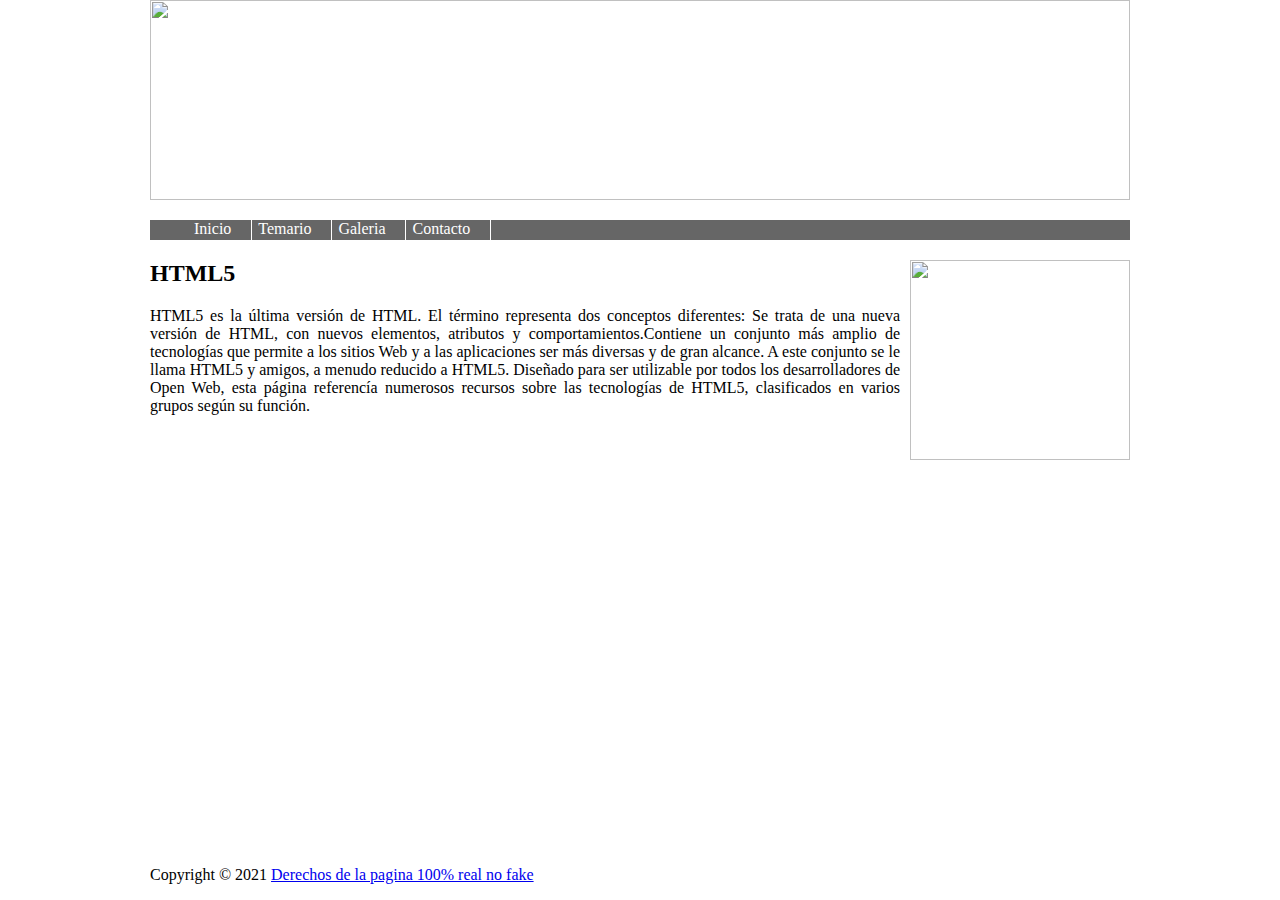
==== index.html @ ae539264 "Add files via upload" ====
<!DOCTYPE html>
<html Lang="es">

<head>
    <meta charset="UTF-8">
    <meta name="author" content="Albert Sanchez">
    <meta name="description" content="Mi primera página web">
    <meta name="viewport" content="width=device-width, initial-scale=1.0">
    <title>Mi primera página web</title>

<link rel="stylesheet" type="text/css" href="style.css">

</head>

<body>

    <header>
        <a id="logo-header" href="Index.html"><img src="imagenes/Logo.jpg" width="980" height="200"> </a>
    </header>
<!---->
    <nav>
        <ul>
            <li><a href="Index.html">Inicio</a></li>
            <li><a href="Temario.html">Temario</a></li>
            <li><a href="Galeria.html">Galeria</a></li>
            <li><a href="Contacto.html">Contacto</a></li>
        </ul>
    </nav>

    <article>
        <aside style="float:right; padding-left: 10px;">
            <div>
                <a href="Index.html"><img src="imagenes/1.jpg" width="220" height="200"></a>
            </div>
        </aside>
        <h2>HTML5</h2>
        <p align="justify">HTML5 es la última versión de HTML. El término representa dos conceptos diferentes: Se trata de una nueva versión de HTML, con nuevos elementos, atributos y comportamientos.Contiene un conjunto más amplio de tecnologías que permite a los sitios
            Web y a las aplicaciones ser más diversas y de gran alcance. A este conjunto se le llama HTML5 y amigos, a menudo reducido a HTML5. Diseñado para ser utilizable por todos los desarrolladores de Open Web, esta página referencía numerosos recursos
            sobre las tecnologías de HTML5, clasificados en varios grupos según su función.</p>
    </article>

    <footer>
        <p>Copyright &#169; 2021 <a href="Index.html">Derechos de la pagina 100% real no fake</a></p>
    </footer>
</body>

</html>
---- style.css ----
body {
            width: 980px;
            margin: 0px auto;
        }
        
        header {
            padding: 0 0 80px auto;
        }
        
        #logo-header {
            float: top;
            text-decoration: none;
        }
        
        nav {
            background-color: #666;
            padding-left: 2px;
            margin-bottom: 2px;
            height: 20px;
        }
        
        nav ul li {
            display: inline;
            padding: 0px 20px 5px 2px;
            border-right: 1px solid #fff;
        }
        
        nav ul li a {
            color: #fff;
            text-decoration: none;
        }
        
        footer {
            position: absolute;
            bottom: 0;
        }
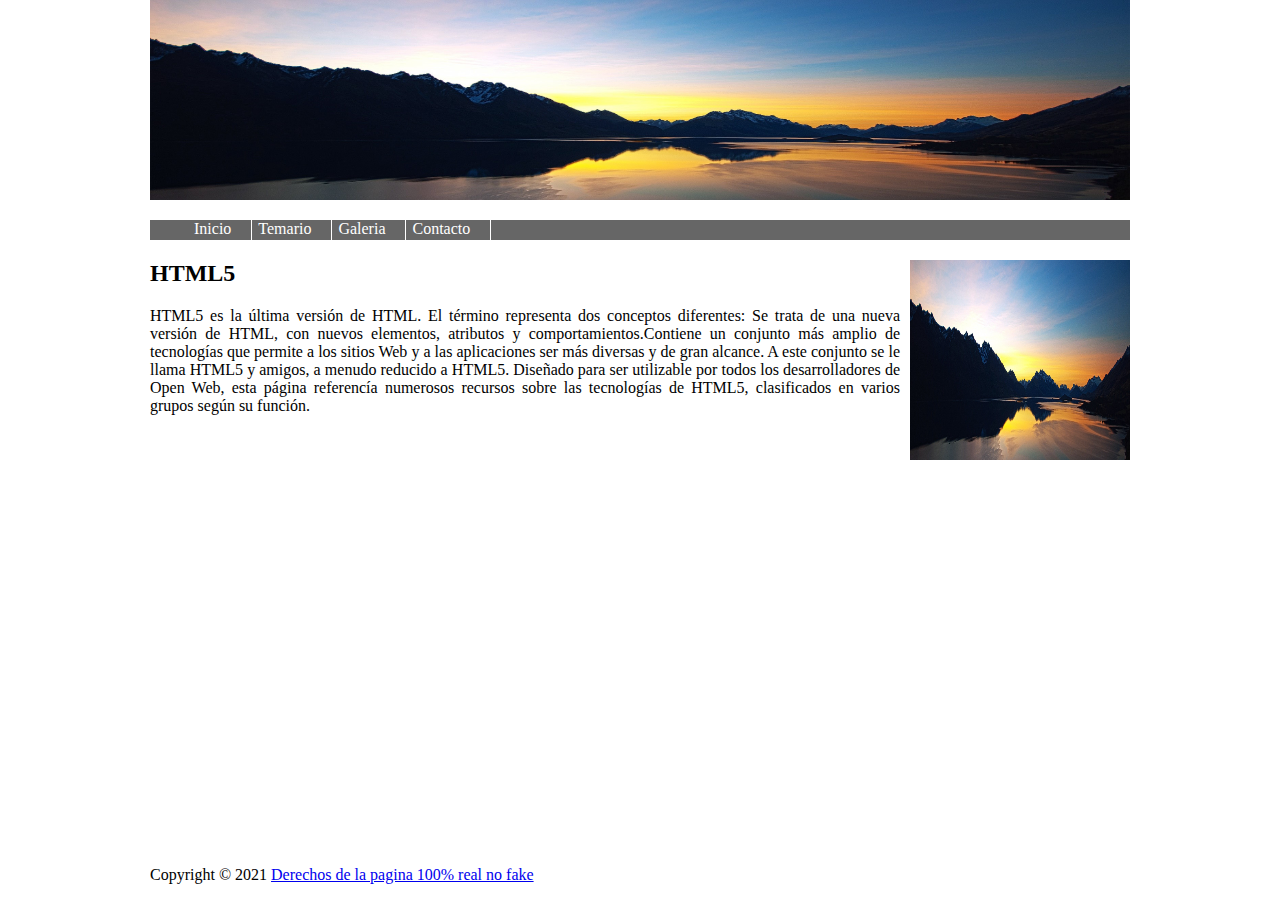
==== commit c00e493c: "1" ====
--- a/index.html
+++ b/index.html
@@ -8,29 +8,29 @@
     <meta name="viewport" content="width=device-width, initial-scale=1.0">
     <title>Mi primera página web</title>
 
-<link rel="stylesheet" type="text/css" href="style.css">
+<link rel="stylesheet" type="text/css" href="/style.css">
 
 </head>
 
 <body>
 
     <header>
-        <a id="logo-header" href="Index.html"><img src="imagenes/Logo.jpg" width="980" height="200"> </a>
+        <a id="logo-header" href="/index.html"><img src="/Imagenes/Logo.jpg" width="980" height="200"> </a>
     </header>
 <!---->
     <nav>
         <ul>
-            <li><a href="Index.html">Inicio</a></li>
-            <li><a href="Temario.html">Temario</a></li>
-            <li><a href="Galeria.html">Galeria</a></li>
-            <li><a href="Contacto.html">Contacto</a></li>
+            <li><a href="/index.html">Inicio</a></li>
+            <li><a href="/Temario.html">Temario</a></li>
+            <li><a href="/Galeria.html">Galeria</a></li>
+            <li><a href="/Contacto.html">Contacto</a></li>
         </ul>
     </nav>
 
     <article>
         <aside style="float:right; padding-left: 10px;">
             <div>
-                <a href="Index.html"><img src="imagenes/1.jpg" width="220" height="200"></a>
+                <a href="/index.html"><img src="/Imagenes/Logo.jpg" width="220" height="200"></a>
             </div>
         </aside>
         <h2>HTML5</h2>
@@ -40,7 +40,7 @@
     </article>
 
     <footer>
-        <p>Copyright &#169; 2021 <a href="Index.html">Derechos de la pagina 100% real no fake</a></p>
+        <p>Copyright &#169; 2021 <a href="/index.html">Derechos de la pagina 100% real no fake</a></p>
     </footer>
 </body>
 
